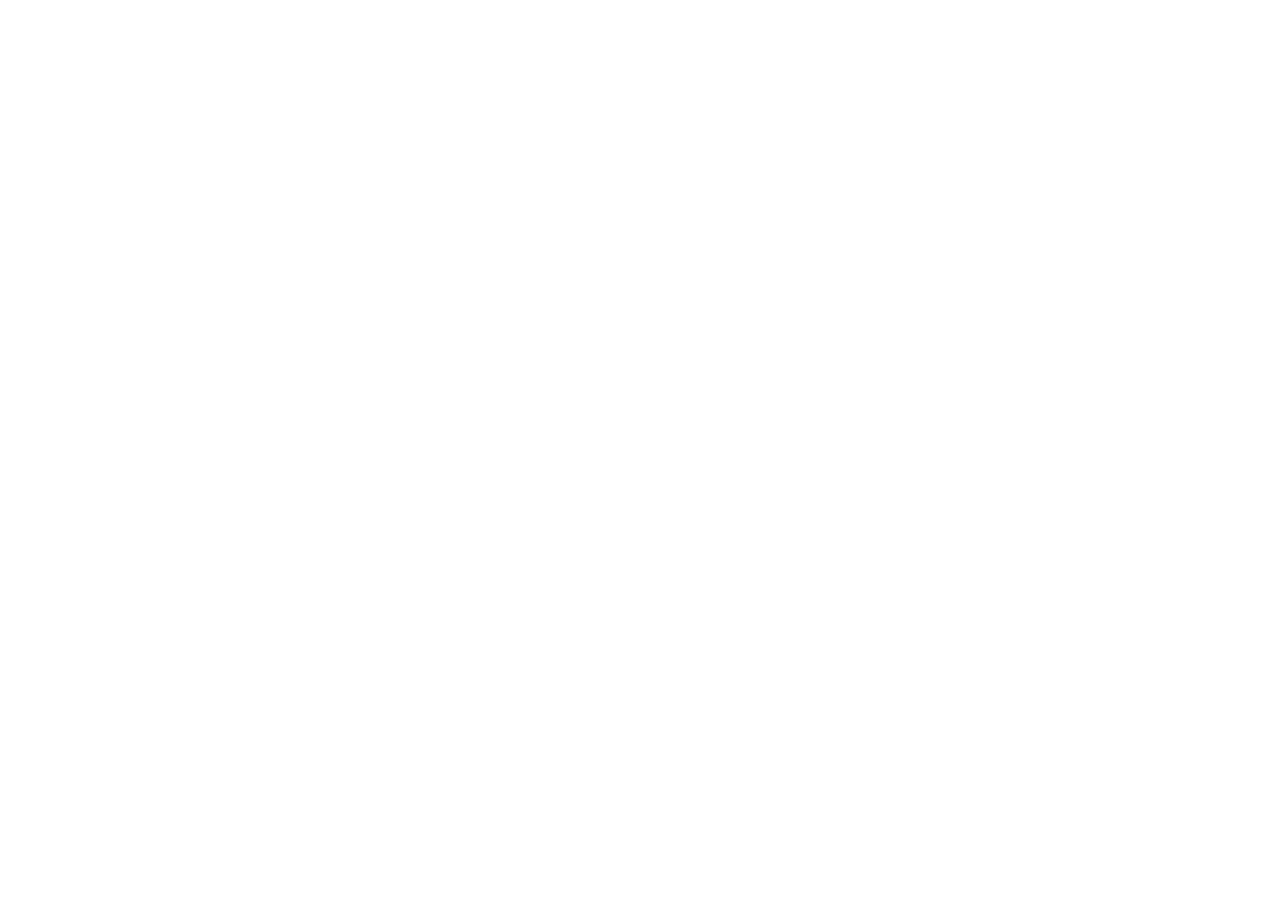
==== 3. arrow function/index.html @ ebf4b997 "arrow funvtion" ====
<!DOCTYPE html>
<html lang="en">
<head>
    <meta charset="UTF-8">
    <meta http-equiv="X-UA-Compatible" content="IE=edge">
    <meta name="viewport" content="width=device-width, initial-scale=1.0">
    <title>Execution Context, Hoisting, Scope</title>
</head>
<body>
    <script src="script.js"></script>
</body>
</html>
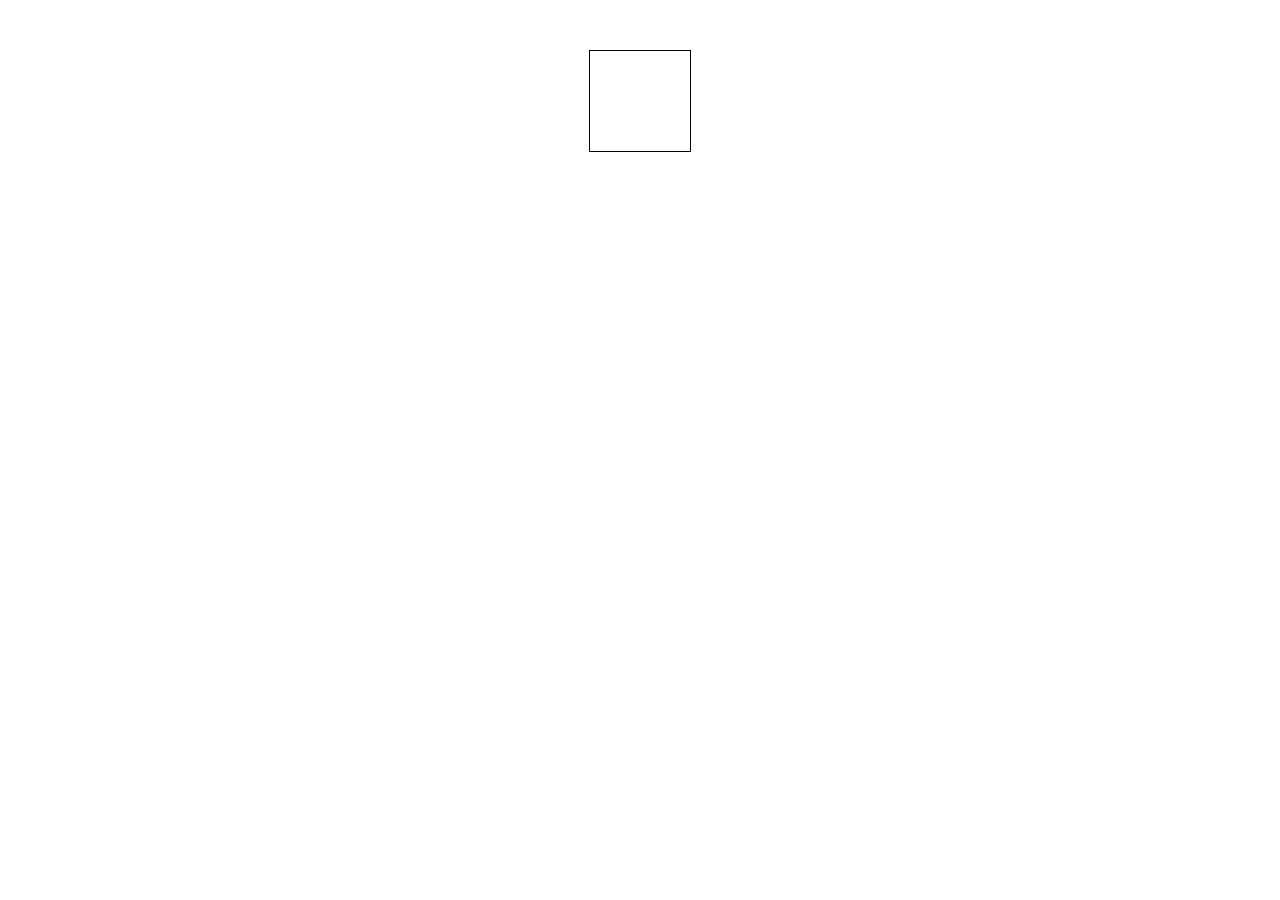
==== commit 6325071a: "menambah study kasus" ====
--- a/3. arrow function/index.html
+++ b/3. arrow function/index.html
@@ -1,12 +1,17 @@
 <!DOCTYPE html>
 <html lang="en">
+
 <head>
     <meta charset="UTF-8">
     <meta http-equiv="X-UA-Compatible" content="IE=edge">
     <meta name="viewport" content="width=device-width, initial-scale=1.0">
     <title>Execution Context, Hoisting, Scope</title>
+    <link rel="stylesheet" href="style.css">
 </head>
+
 <body>
+    <div class="box"></div>
     <script src="script.js"></script>
 </body>
+
 </html>--- a/3. arrow function/style.css
+++ b/3. arrow function/style.css
@@ -0,0 +1,22 @@
+*{
+    margin: 0;
+    padding: 0;
+}
+
+.box{
+    width: 100px;
+    height: 100px;
+    border: 1px solid black;
+    margin: 50px auto;
+    transition: .3s width, .3s height .3s, .3s margin-top .3s, 1s background-color;
+}
+
+.size {
+    width: 150px;
+    height: 150px;
+    margin-top: 250px;
+}
+
+.caption{
+    background-color: black;
+}